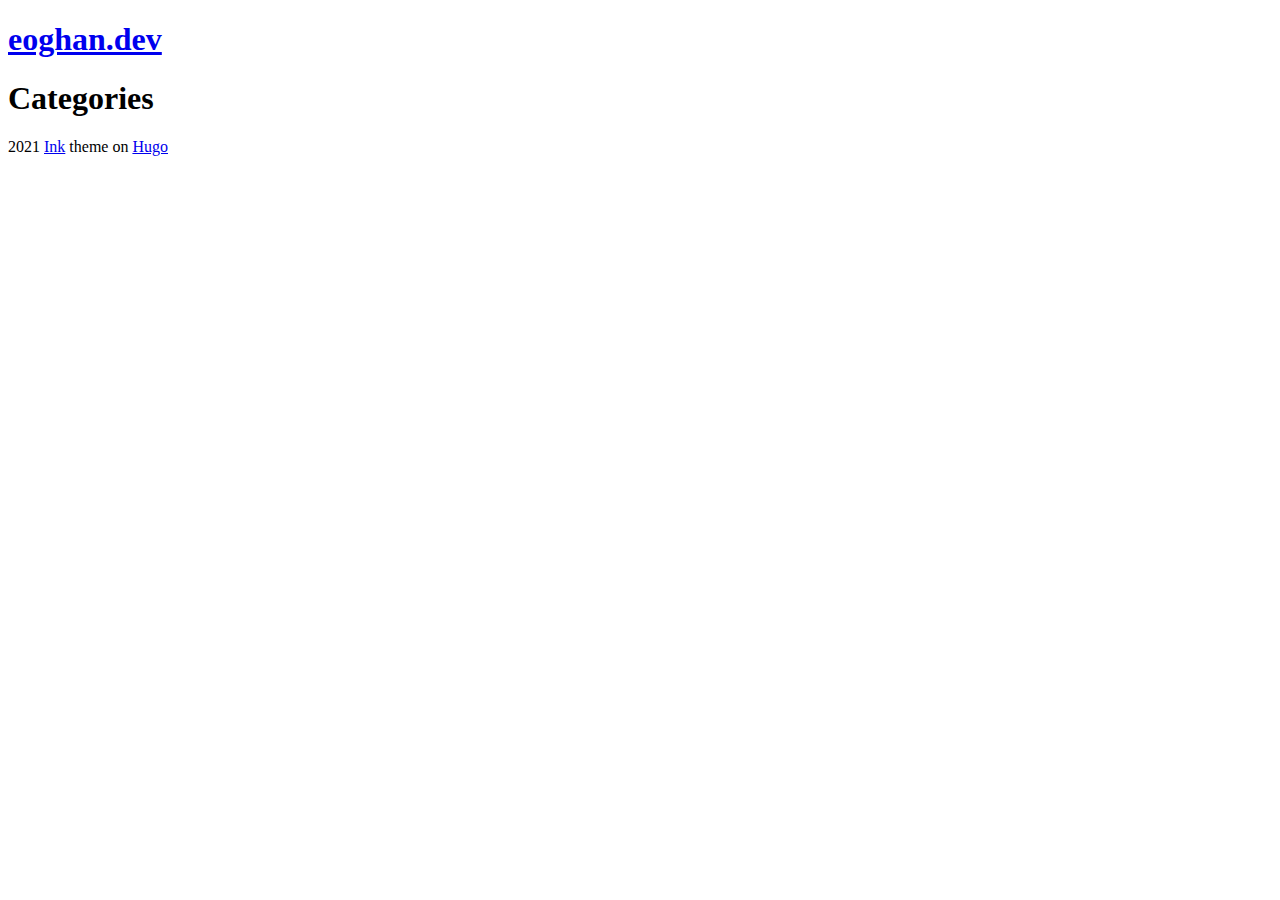
==== eoghandev/public/categories/index.html @ ce9b20ce "initial" ====
<!DOCTYPE html>
<html>
<head>
	<meta charset="utf-8" />
	<meta http-equiv="X-UA-Compatible" content="IE=edge"><title>Categories - eoghan.dev</title><meta name="viewport" content="width=device-width, initial-scale=1">
	<link rel="alternate" type="application/rss+xml" href="/categories/index.xml" title="eoghan.dev" />
	<meta itemprop="name" content="Categories">
<meta itemprop="description" content=""><meta property="og:title" content="Categories" />
<meta property="og:description" content="" />
<meta property="og:type" content="website" />
<meta property="og:url" content="/categories/" />

<meta name="twitter:card" content="summary"/>
<meta name="twitter:title" content="Categories"/>
<meta name="twitter:description" content=""/>
<link href='https://fonts.googleapis.com/css?family=Playfair+Display:700' rel='stylesheet' type='text/css'>
	<link rel="stylesheet" type="text/css" media="screen" href="/css/normalize.css" />
	<link rel="stylesheet" type="text/css" media="screen" href="/css/main.css" />

        <link id="dark-scheme" rel="stylesheet" type="text/css" href="/css/dark.css" />

	
		<script src="/js/main.js"></script>
</head>


<body>
	<div class="container wrapper tags">
		<div class="header">
	
	<h1 class="site-title"><a href="/">eoghan.dev</a></h1>
	<div class="site-description"><nav class="nav social">
			<ul class="flat"></ul>
		</nav>
	</div>

	<nav class="nav">
		<ul class="flat">
			
		</ul>
	</nav>
</div>


		<h1 class="page-title">Categories</h1>

		
		
		
		
		

		
		<div class="tag-cloud">
		
		</div>
	</div>

	<div class="footer wrapper">
	<nav class="nav">
		<div>2021  <a href="https://github.com/knadh/hugo-ink">Ink</a> theme on <a href="https://gohugo.io">Hugo</a></div>
	</nav>
</div>


</body>

</html>
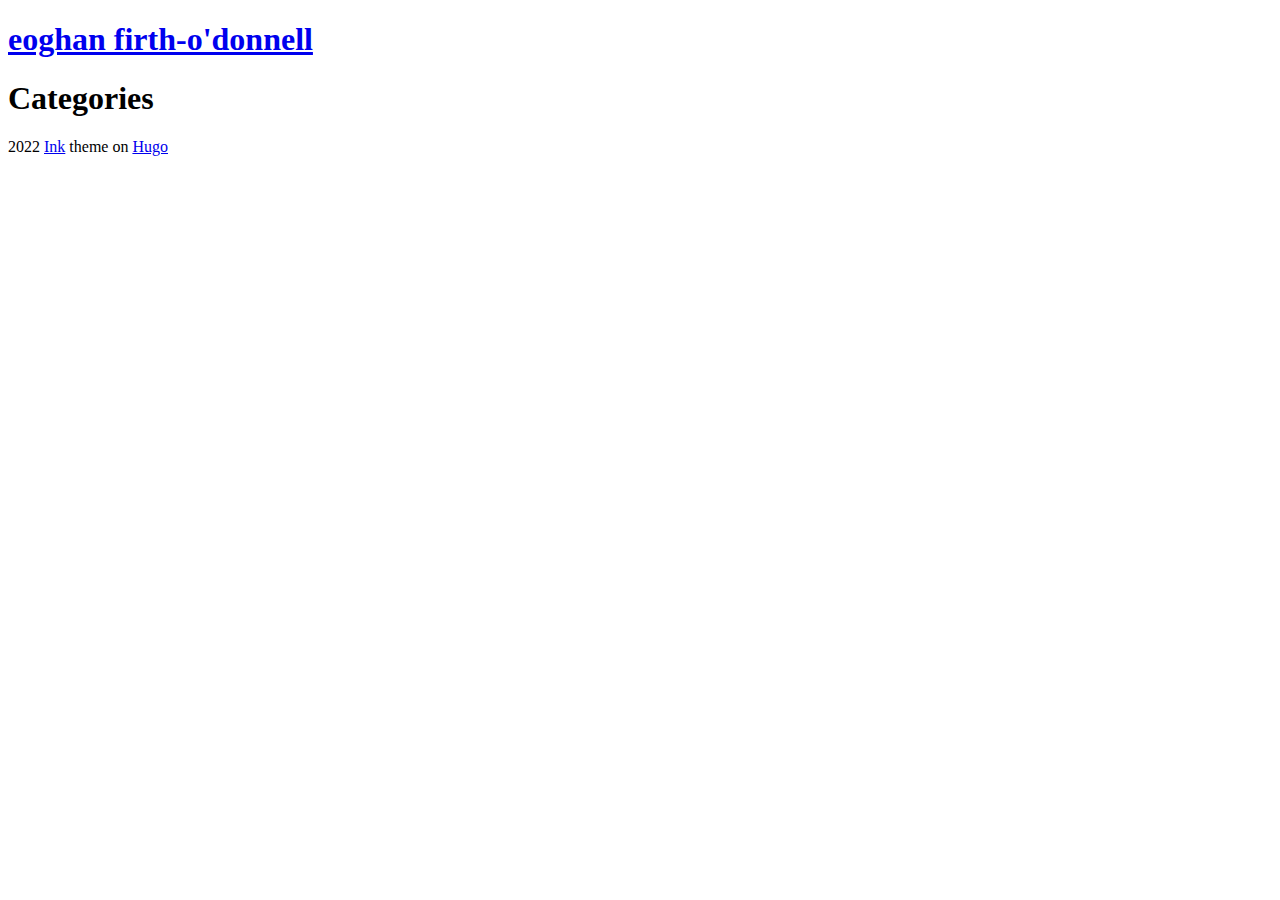
==== commit 22a7ed2f: "added daosplit" ====
--- a/eoghandev/public/categories/index.html
+++ b/eoghandev/public/categories/index.html
@@ -2,8 +2,8 @@
 <html>
 <head>
 	<meta charset="utf-8" />
-	<meta http-equiv="X-UA-Compatible" content="IE=edge"><title>Categories - eoghan.dev</title><meta name="viewport" content="width=device-width, initial-scale=1">
-	<link rel="alternate" type="application/rss+xml" href="/categories/index.xml" title="eoghan.dev" />
+	<meta http-equiv="X-UA-Compatible" content="IE=edge"><title>Categories - eoghan firth-o&#39;donnell</title><meta name="viewport" content="width=device-width, initial-scale=1">
+	<link rel="alternate" type="application/rss+xml" href="/categories/index.xml" title="eoghan firth-o'donnell" />
 	<meta itemprop="name" content="Categories">
 <meta itemprop="description" content=""><meta property="og:title" content="Categories" />
 <meta property="og:description" content="" />
@@ -28,7 +28,7 @@
 	<div class="container wrapper tags">
 		<div class="header">
 	
-	<h1 class="site-title"><a href="/">eoghan.dev</a></h1>
+	<h1 class="site-title"><a href="/">eoghan firth-o&#39;donnell</a></h1>
 	<div class="site-description"><nav class="nav social">
 			<ul class="flat"></ul>
 		</nav>
@@ -58,7 +58,7 @@
 
 	<div class="footer wrapper">
 	<nav class="nav">
-		<div>2021  <a href="https://github.com/knadh/hugo-ink">Ink</a> theme on <a href="https://gohugo.io">Hugo</a></div>
+		<div>2022  <a href="https://github.com/knadh/hugo-ink">Ink</a> theme on <a href="https://gohugo.io">Hugo</a></div>
 	</nav>
 </div>
 
